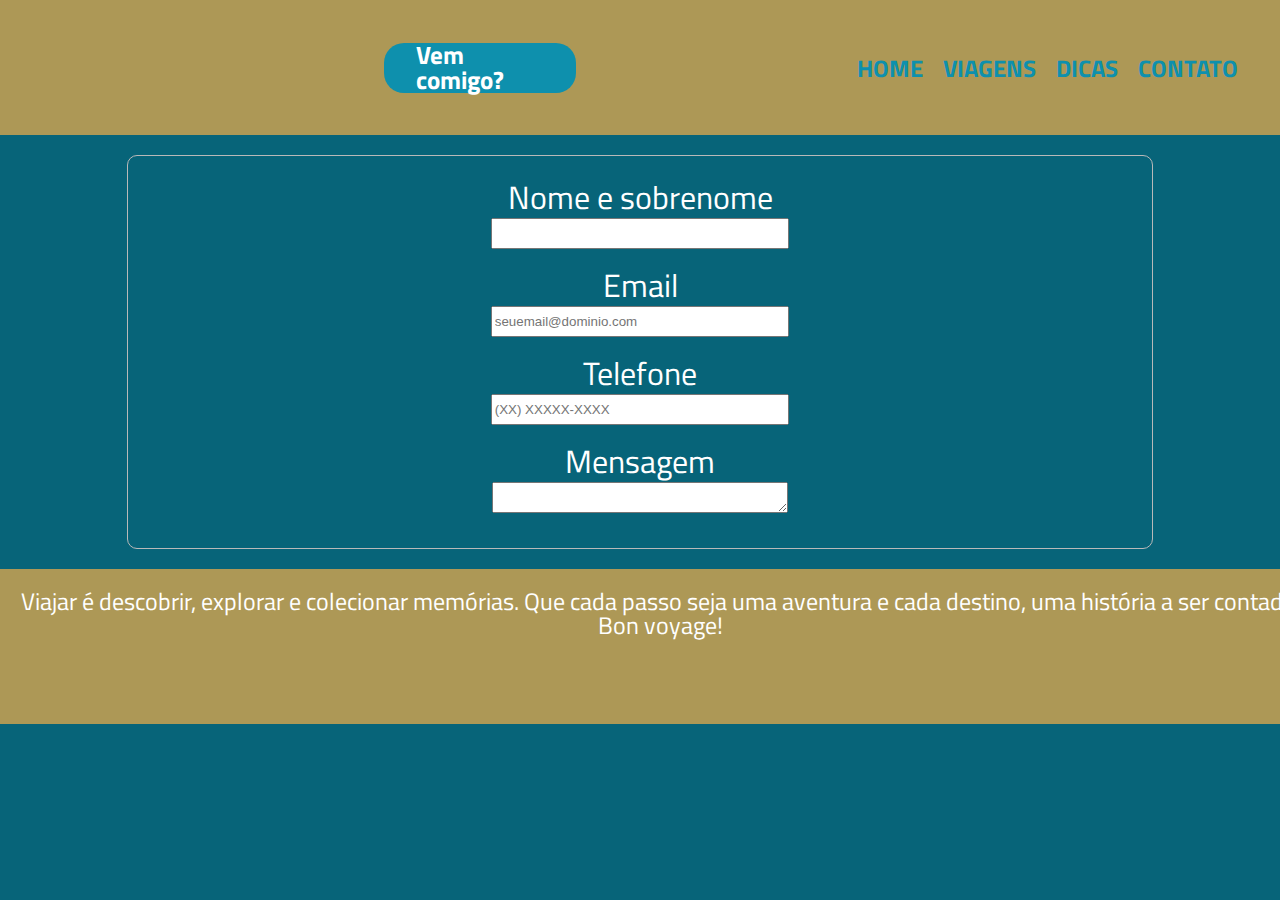
==== contato.html @ 574a9d95 "colocando site no ar" ====
<!DOCTYPE html>
<html lang="pt-br">
<head>
    <meta charset="UTF-8">
    <meta name="viewport" content="width=device-width, initial-scale=1.0">
    <link rel="stylesheet" href="reset.css">
    <link rel="stylesheet" href="style.css">
    <link rel="preconnect" href="https://fonts.googleapis.com">
    <link rel="preconnect" href="https://fonts.gstatic.com" crossorigin>
    <link href="https://fonts.googleapis.com/css2?family=Titillium+Web:wght@400;600&display=swap" rel="stylesheet">
    <title>Viagens</title>
</head>
<body>
    <header>
       
        <div class="caixa">
            <h2 class="titulo-principal">Vem comigo?</h2>
            
            
            <nav>
                <div class="navbar">
                        <li class="menu-item"><a href="index.html" class="menu-home">Home </a></li>
                        <li class="menu-item"><a href="viagens.html" class="menu-viagens">Viagens </a></li>
                        <li class="menu-item"> <a href="index.html" class="menu-dicas">Dicas </a></li>
                        <li class="menu-item"><a href="index.html" class="menu-contato">Contato </a></li>
                </div>
            </nav>
        </div>
    </header>

    <main>
        <section class="main-pag">
            
            
            <div class="flex-container">
                <form class="form-container">
                    <label for="nomesobrenome">Nome e sobrenome</label>
                    <input type="text" id="nomesobrenome" class="input-padrao" required>

                    <label for="email">Email</label>
                    <input type="email" id="email" class="input-padrao" required placeholder="seuemail@dominio.com">

                    <label for="telefone">Telefone</label>
                    <input type="tel" id="telefone" class="input-padrao" required placeholder="(XX) XXXXX-XXXX">

                    <label for="mensagem">Mensagem</label>
                    <textarea cols="70" rows="10" id="mensagem" class="input-padrao" required></textarea>
                </form>
            </div>
    </main>

    <footer>
        <div class="rodape-padrao">
            <p class="rodape-texto">Viajar é descobrir, explorar e colecionar memórias. Que cada passo seja uma aventura e cada destino, uma história a ser contada. Bon voyage!</p>

        </div>
    </footer>

</body>
</html>
---- style.css ----
body {
 background: #076479;
 background-size: cover;
 font-family: 'Titillium Web', sans-serif;
 margin: 0;
 padding: 0;
}


.caixa {
	display: flex;
	background:#ad9856;
	background-size: cover;
	height: 15vh;
	width: 100vw;
	box-sizing: border-box;
	justify-content: space-between;
}



.titulo-principal {
	background-color: #0e90ad;
	color: #FFFFFF;
	font-weight: 700;
	font-size: 34px;
	margin: auto 0px;
	border-radius: 20px;
}



.navbar {
	display: flex;
	width: 50vw;
	height: 100%;
	justify-content: flex-end;
	align-items: center;
	padding: 0 32px;
	font-size: 24px;
	
	
	
}

.titulo-principal {
	display: flex;
	justify-content: center;
	align-items: center;
	padding: 0 32px;
	margin-left: 30vw;
	font-size: 25px;
}



.menu-item {
	padding: 10px;	
	list-style: none;	
	text-transform: uppercase;
	font-weight: 700;
	transition: 0.4s;
	border-radius: 20px;
}

.menu-item:hover {
	background-color: #0e90ad;
	color: #FFFFFF;
	transition: 0.5s;

}

a {
	text-decoration: none;
	list-style: none;
	color: #0e90ad;
	transition: 0.4s;
	
}

a:hover {
	color: #FFFFFF;
	transition: 0.4s;
	
}

.main-pag {
	display: flex;
	justify-content: space-around;
	border: 1px solid rgb(185, 185, 185);
	border-radius: 10px;
	background-color: transparent;
	width: 80vw;
	margin: 20px auto 20px;
	color: #FFFFFF;
}

.main-pag-reverse {
	display: flex;
	flex-direction: row-reverse;
	justify-content: space-around;
	border: 0.5px solid rgb(185, 185, 185);
	border-radius: 10px;
	background-color: transparent;
	width: 80vw;
	margin: 20px auto 20px;
	color: #FFFFFF;
	
}

.flex-container {
	display: flex;
	flex-direction: column;
	justify-content: center;
	align-items: center;
	
}

.titulo-pag {
	padding: 30px 20px 5px;
	margin-left: 20px;
	width: 50%;
	font-size: 24px;
}

.intro-pag {
	font-size: 24px;
	padding: 15px 20px;
	margin-left: 20px;
	width: 50%;
}

.foto-pag {
	width: 25vw;
	border-radius: 25%;
	float: right;
	margin: 20px;
}

.rodape-padrao {
	height: 9vw;
	width: 100vw;
	background-color: #ad9856;
	text-align: center;
	padding: 20px 20px;
}

.rodape-texto {
	color: #FFFFFF;
	font-size: 24px;
}

/* PAGINA DE VIAGENS */


.main-pag-viagens {
	display: flex;
	justify-content: space-around;
	background-color: transparent;
	width: 80vw;
	margin: 20px auto 20px;
	color: #FFFFFF;
}



/* PAGINA DE CONTATOS */


.form-container {
	display: flex;
	flex-direction: column;
	justify-content: center;
	align-items: center;
	margin: 20px 40px;
}

.input-padrao {
	margin-bottom: 15px;
	width: 50%;
	height: 25px;
}

label {
	margin: 5px 0;
	font-size: 2rem;
}
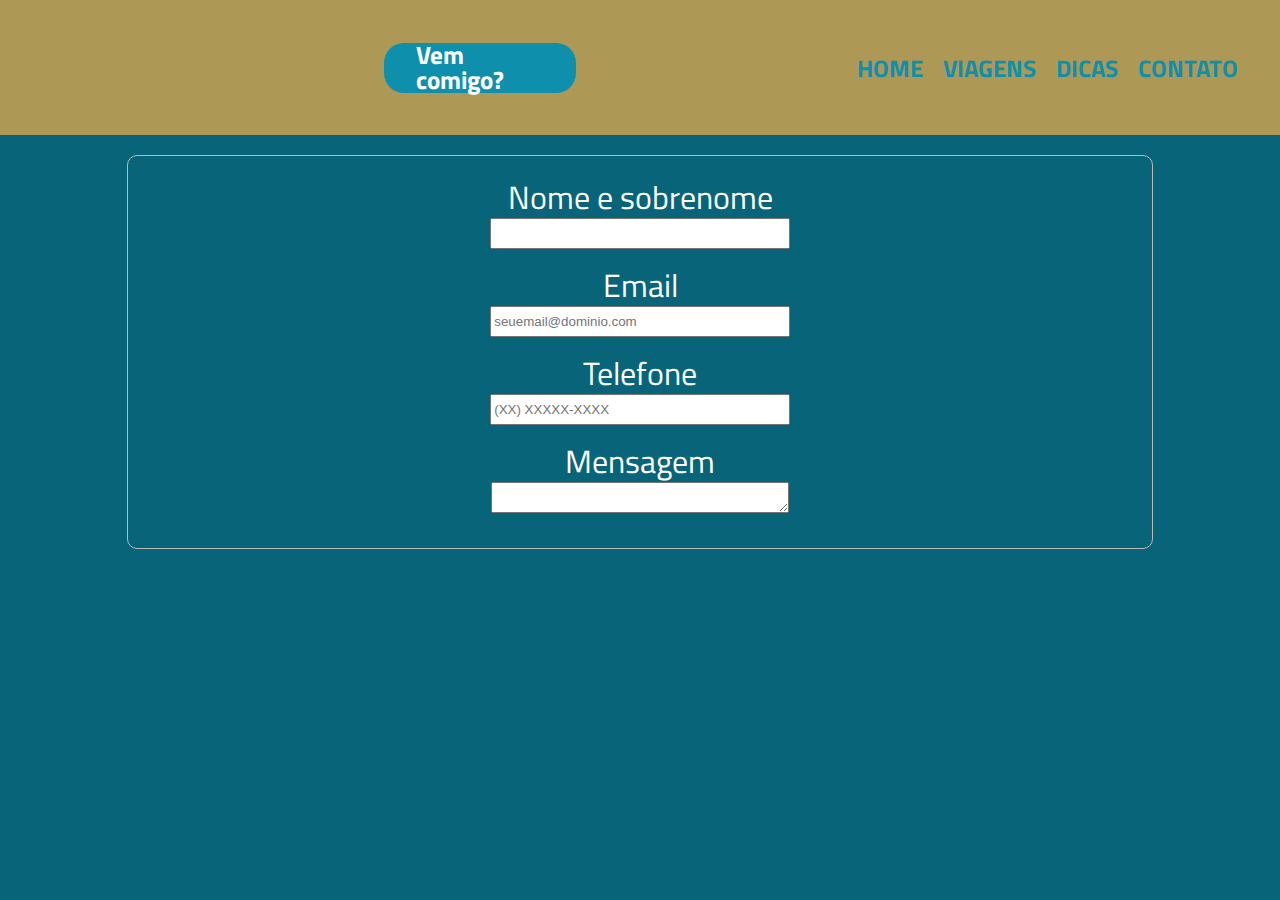
==== commit a1a065df: "mudanças nas paginas" ====
--- a/contato.html
+++ b/contato.html
@@ -48,13 +48,5 @@
                 </form>
             </div>
     </main>
-
-    <footer>
-        <div class="rodape-padrao">
-            <p class="rodape-texto">Viajar é descobrir, explorar e colecionar memórias. Que cada passo seja uma aventura e cada destino, uma história a ser contada. Bon voyage!</p>
-
-        </div>
-    </footer>
-
 </body>
 </html>--- a/style.css
+++ b/style.css
@@ -163,7 +163,24 @@
 	color: #FFFFFF;
 }
 
-
+.legenda-fotos {
+	margin-top: 30px;
+	text-align: center;
+	font-size: 24px;
+	color: #FFFFFF;
+}
+
+.conteudo-viagens {
+	display: flex;
+	flex-direction: column;
+	align-items: center;
+	margin: 20px 40px;
+
+}
+
+.foto-viagens {
+	width: 50vw;
+}
 
 /* PAGINA DE CONTATOS */
 
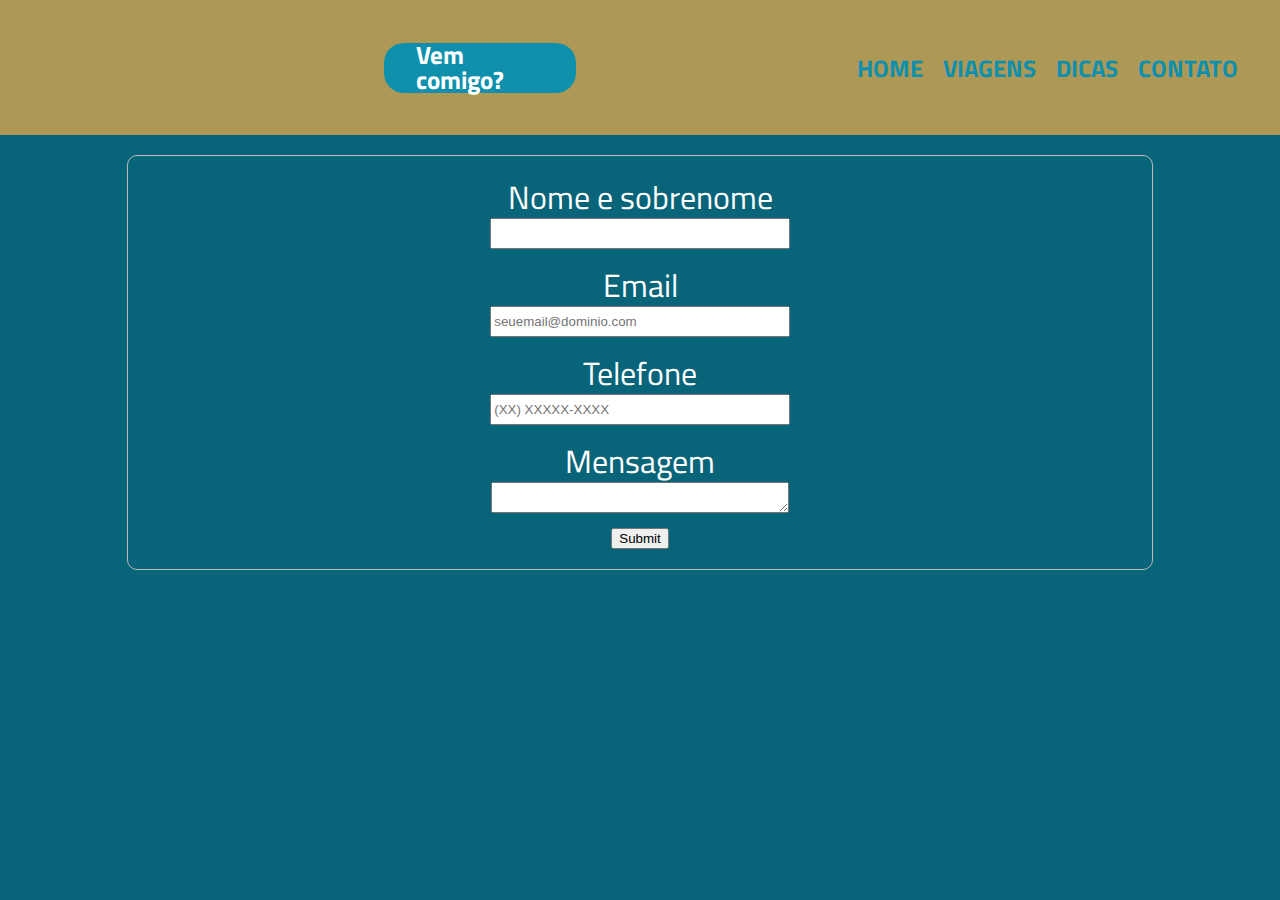
==== commit 3d9f9cf2: "alteracao nos links" ====
--- a/contato.html
+++ b/contato.html
@@ -21,8 +21,8 @@
                 <div class="navbar">
                         <li class="menu-item"><a href="index.html" class="menu-home">Home </a></li>
                         <li class="menu-item"><a href="viagens.html" class="menu-viagens">Viagens </a></li>
-                        <li class="menu-item"> <a href="index.html" class="menu-dicas">Dicas </a></li>
-                        <li class="menu-item"><a href="index.html" class="menu-contato">Contato </a></li>
+                        <li class="menu-item"> <a href="dicas.html" class="menu-dicas">Dicas </a></li>
+                        <li class="menu-item"><a href="contato.html" class="menu-contato">Contato </a></li>
                 </div>
             </nav>
         </div>
@@ -45,6 +45,8 @@
 
                     <label for="mensagem">Mensagem</label>
                     <textarea cols="70" rows="10" id="mensagem" class="input-padrao" required></textarea>
+
+                    <input type="submit" class="enviar">
                 </form>
             </div>
     </main>
--- a/style.css
+++ b/style.css
@@ -182,6 +182,31 @@
 	width: 50vw;
 }
 
+/* PAGINA DE DICAS */
+
+
+.dicas-pag {
+	text-align: center;
+	font-size: 24px;
+	color: #FFFFFF;
+	width: 70vw;
+	margin: 20px auto;
+}
+
+.lista-dicas {
+	list-style: circle;
+}
+
+.item-lista {
+	padding: 20px;
+}
+
+
+.titulo-dicas {
+	font-size: 60px;
+}
+
+
 /* PAGINA DE CONTATOS */
 
 
